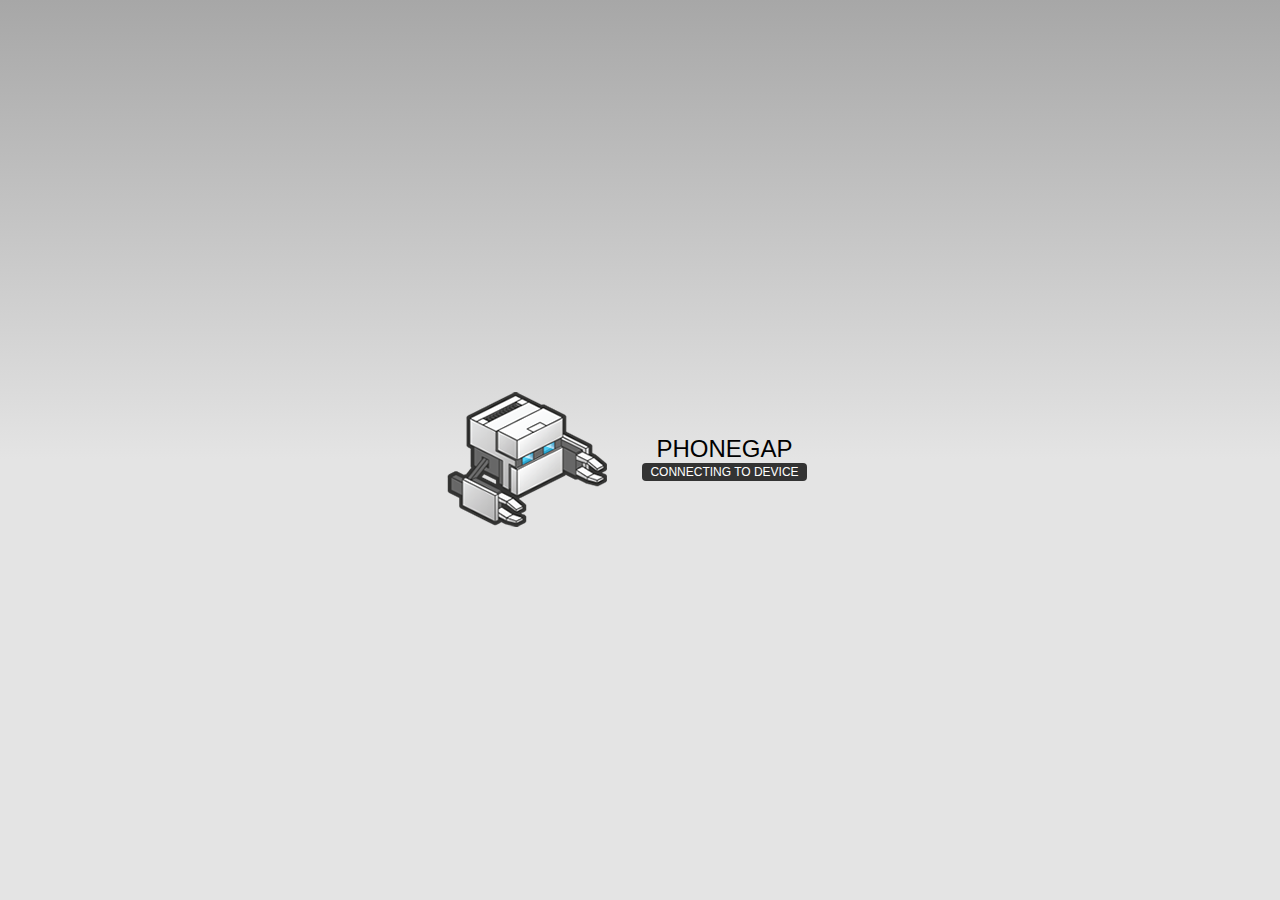
==== www/index.html @ 0a6ea5a8 "Basic bootstrapped setup for KineTech phonegap client app" ====
<!DOCTYPE html>
<!--
    Licensed to the Apache Software Foundation (ASF) under one
    or more contributor license agreements.  See the NOTICE file
    distributed with this work for additional information
    regarding copyright ownership.  The ASF licenses this file
    to you under the Apache License, Version 2.0 (the
    "License"); you may not use this file except in compliance
    with the License.  You may obtain a copy of the License at

    http://www.apache.org/licenses/LICENSE-2.0

    Unless required by applicable law or agreed to in writing,
    software distributed under the License is distributed on an
    "AS IS" BASIS, WITHOUT WARRANTIES OR CONDITIONS OF ANY
     KIND, either express or implied.  See the License for the
    specific language governing permissions and limitations
    under the License.
-->
<html>
    <head>
        <meta charset="utf-8" />
        <meta name="format-detection" content="telephone=no" />
        <meta name="viewport" content="user-scalable=no, initial-scale=1, maximum-scale=1, minimum-scale=1, width=device-width, height=device-height, target-densitydpi=device-dpi" />
        <link rel="stylesheet" type="text/css" href="css/index.css" />
        <title>Hello World</title>
    </head>
    <body>
        <div class="app">
            <h1>PhoneGap</h1>
            <div id="deviceready" class="blink">
                <p class="event listening">Connecting to Device</p>
                <p class="event received">Device is Ready</p>
            </div>
        </div>
        <script type="text/javascript" src="phonegap.js"></script>
        <script type="text/javascript" src="js/index.js"></script>
        <script type="text/javascript">
            app.initialize();
        </script>
    </body>
</html>
---- www/css/index.css ----
/*
 * Licensed to the Apache Software Foundation (ASF) under one
 * or more contributor license agreements.  See the NOTICE file
 * distributed with this work for additional information
 * regarding copyright ownership.  The ASF licenses this file
 * to you under the Apache License, Version 2.0 (the
 * "License"); you may not use this file except in compliance
 * with the License.  You may obtain a copy of the License at
 *
 * http://www.apache.org/licenses/LICENSE-2.0
 *
 * Unless required by applicable law or agreed to in writing,
 * software distributed under the License is distributed on an
 * "AS IS" BASIS, WITHOUT WARRANTIES OR CONDITIONS OF ANY
 * KIND, either express or implied.  See the License for the
 * specific language governing permissions and limitations
 * under the License.
 */
* {
    -webkit-tap-highlight-color: rgba(0,0,0,0); /* make transparent link selection, adjust last value opacity 0 to 1.0 */
}

body {
    -webkit-touch-callout: none;                /* prevent callout to copy image, etc when tap to hold */
    -webkit-text-size-adjust: none;             /* prevent webkit from resizing text to fit */
    -webkit-user-select: none;                  /* prevent copy paste, to allow, change 'none' to 'text' */
    background-color:#E4E4E4;
    background-image:linear-gradient(top, #A7A7A7 0%, #E4E4E4 51%);
    background-image:-webkit-linear-gradient(top, #A7A7A7 0%, #E4E4E4 51%);
    background-image:-ms-linear-gradient(top, #A7A7A7 0%, #E4E4E4 51%);
    background-image:-webkit-gradient(
        linear,
        left top,
        left bottom,
        color-stop(0, #A7A7A7),
        color-stop(0.51, #E4E4E4)
    );
    background-attachment:fixed;
    font-family:'HelveticaNeue-Light', 'HelveticaNeue', Helvetica, Arial, sans-serif;
    font-size:12px;
    height:100%;
    margin:0px;
    padding:0px;
    text-transform:uppercase;
    width:100%;
}

/* Portrait layout (default) */
.app {
    background:url(../img/logo.png) no-repeat center top; /* 170px x 200px */
    position:absolute;             /* position in the center of the screen */
    left:50%;
    top:50%;
    height:50px;                   /* text area height */
    width:225px;                   /* text area width */
    text-align:center;
    padding:180px 0px 0px 0px;     /* image height is 200px (bottom 20px are overlapped with text) */
    margin:-115px 0px 0px -112px;  /* offset vertical: half of image height and text area height */
                                   /* offset horizontal: half of text area width */
}

/* Landscape layout (with min-width) */
@media screen and (min-aspect-ratio: 1/1) and (min-width:400px) {
    .app {
        background-position:left center;
        padding:75px 0px 75px 170px;  /* padding-top + padding-bottom + text area = image height */
        margin:-90px 0px 0px -198px;  /* offset vertical: half of image height */
                                      /* offset horizontal: half of image width and text area width */
    }
}

h1 {
    font-size:24px;
    font-weight:normal;
    margin:0px;
    overflow:visible;
    padding:0px;
    text-align:center;
}

.event {
    border-radius:4px;
    -webkit-border-radius:4px;
    color:#FFFFFF;
    font-size:12px;
    margin:0px 30px;
    padding:2px 0px;
}

.event.listening {
    background-color:#333333;
    display:block;
}

.event.received {
    background-color:#4B946A;
    display:none;
}

@keyframes fade {
    from { opacity: 1.0; }
    50% { opacity: 0.4; }
    to { opacity: 1.0; }
}
 
@-webkit-keyframes fade {
    from { opacity: 1.0; }
    50% { opacity: 0.4; }
    to { opacity: 1.0; }
}
 
.blink {
    animation:fade 3000ms infinite;
    -webkit-animation:fade 3000ms infinite;
}
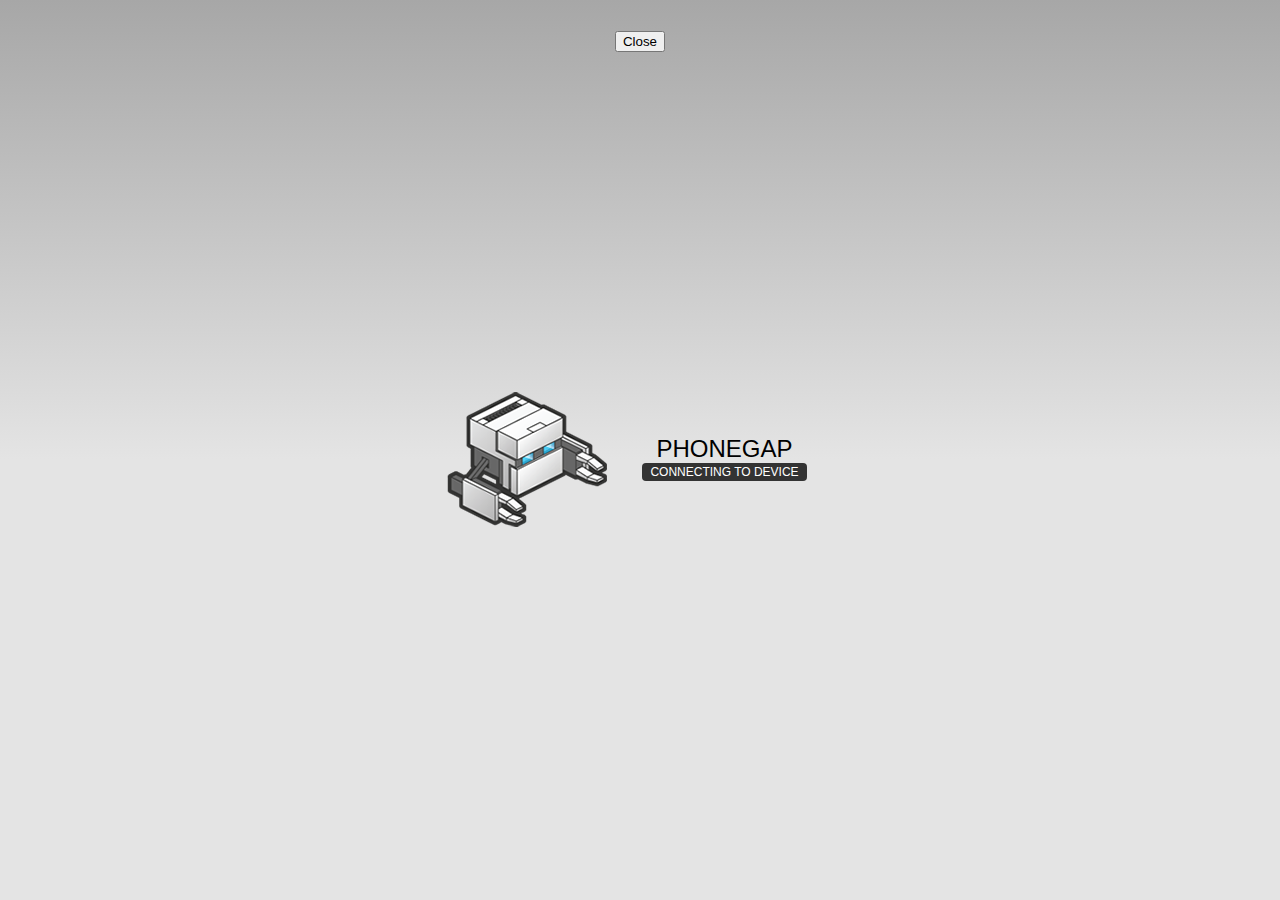
==== commit d28dc49d: "Inserted existing client code" ====
--- a/www/index.html
+++ b/www/index.html
@@ -18,25 +18,52 @@
     under the License.
 -->
 <html>
-    <head>
-        <meta charset="utf-8" />
-        <meta name="format-detection" content="telephone=no" />
-        <meta name="viewport" content="user-scalable=no, initial-scale=1, maximum-scale=1, minimum-scale=1, width=device-width, height=device-height, target-densitydpi=device-dpi" />
-        <link rel="stylesheet" type="text/css" href="css/index.css" />
-        <title>Hello World</title>
-    </head>
-    <body>
-        <div class="app">
-            <h1>PhoneGap</h1>
-            <div id="deviceready" class="blink">
-                <p class="event listening">Connecting to Device</p>
-                <p class="event received">Device is Ready</p>
-            </div>
+  <head>
+    <meta charset="utf-8" />
+    <meta name="format-detection" content="telephone=no" />
+    <meta name="viewport" content="user-scalable=no, initial-scale=1, maximum-scale=1, minimum-scale=1, width=device-width, height=device-height, target-densitydpi=device-dpi" />
+    <link rel="stylesheet" type="text/css" href="css/index.css" />
+    <link rel="stylesheet" type="text/css" href="css/styles.css" />
+    <title>KineTech Client App</title>
+  </head>
+  <body>
+    <div class="app">
+      <h1>PhoneGap</h1>
+      <div id="deviceready" class="blink">
+        <p class="event listening">Connecting to Device</p>
+        <p class="event received">Device is Ready</p>
+      </div>
+    </div>
+    <div id="#wrapper" style="display:none">
+      <div id="drawOptions">
+        <div class="colors">
+          <div class="colorBlock" data-color="#8158D9" style="background-color: #8158D9"></div>
+          <div class="colorBlock" data-color="#D958B1" style="background-color: #D958B1"></div>
+          <div class="colorBlock" data-color="#82F5E7" style="background-color: #82F5E7"></div>
+          <div class="colorBlock" data-color="#4B61F2" style="background-color: #4B61F2"></div>
+          <div class="colorBlock" data-color="#EB0C40" style="background-color: #EB0C40"></div>
+          <div class="colorBlock" data-color="#40DB2C" style="background-color: #40DB2C"></div>
         </div>
-        <script type="text/javascript" src="phonegap.js"></script>
-        <script type="text/javascript" src="js/index.js"></script>
-        <script type="text/javascript">
-            app.initialize();
-        </script>
-    </body>
+
+        <form>
+          <input type="range" name="brushSize" id="brushSize" value="5" min="1" max="10">
+        </form>
+      </div>
+
+
+    
+    </div id="modelMask" style="display:none">
+    </div id="modelWindow" style="display:none">
+      <h1>
+      <p>
+      <button class="closeMsg">Close</button>
+
+
+    <script src="phonegap.js"></script>
+    <script src="js/index.js"></script>
+    <script src="js/client.js"></script>
+    <script>
+      app.initialize();
+    </script>
+  </body>
 </html>
--- a/www/css/styles.css
+++ b/www/css/styles.css
@@ -0,0 +1,97 @@
+/* styles.css */
+
+html, body {
+  height: 100%;
+  width: 100%;
+  overflow: hidden;
+  padding:0;
+  margin: 0;
+}
+
+#drawOptions {
+  height: 100%;
+  width: 100%;
+}
+
+.colors {
+  margin-top:5%;
+  height: 60%;
+  width: 100%;
+}
+
+.colorBlock {
+  border: 1px solid #000;
+  width: 100px;
+  height:100px;
+  display: inline-block;
+  list-style: none;
+}
+
+form {
+  margin-top: 50px;
+}
+
+input[type='range'] {
+  -webkit-appearance: none;
+  background-color: gray;
+  width:98%;
+  height:60px;
+}
+
+input[type='range']::-webkit-slider-thumb {
+    width: 65px;
+    height: 65px;
+}
+
+#modelMask {
+  z-index: 5;
+  height: 100%;
+  width: 100%;
+  position: fixed;
+  top: 0;
+  left: 0;
+  background: -moz-radial-gradient(center, ellipse cover,  rgba(51,51,51,0.7) 0%, rgba(51,51,51,1) 100%); /* FF3.6+ */
+  background: -webkit-gradient(radial, center center, 0px, center center, 100%, color-stop(0%,rgba(51,51,51,0.7)), color-stop(100%,rgba(51,51,51,1))); /* Chrome,Safari4+ */
+  background: -webkit-radial-gradient(center, ellipse cover,  rgba(51,51,51,0.7) 0%,rgba(51,51,51,1) 100%); /* Chrome10+,Safari5.1+ */
+  background: -o-radial-gradient(center, ellipse cover,  rgba(51,51,51,0.7) 0%,rgba(51,51,51,1) 100%); /* Opera 12+ */
+  background: -ms-radial-gradient(center, ellipse cover,  rgba(51,51,51,0.7) 0%,rgba(51,51,51,1) 100%); /* IE10+ */
+  background: radial-gradient(ellipse at center,  rgba(51,51,51,0.7) 0%,rgba(51,51,51,1) 100%); /* W3C */*/*/*/
+}
+
+#modelWindow {
+  z-index: 10;
+  position: fixed;
+  top: 15%;
+  left: 4%;
+  height: 70%;
+  width: 90%;
+  background-color: #ddd;
+  border:6px solid blue;
+  border-radius: 10px;
+}
+
+#modelWindow h1 {
+  text-align: center;
+  font-weight: 800;
+}
+
+#modelWindow p {
+  padding: 0 10px 0 10px;
+  margin: 0;
+  text-align: center;
+  font-size: 22px;
+}
+
+#modelWindow button {
+  height: 50px;
+  width: 120px;
+  border: 3px solid #000;
+  border-radius: 6px;
+  background-color: blue;
+  color: #fff;
+  position: absolute;
+  bottom: 10px;
+  left: 50%;
+  margin-left: -60px;
+  font-size: 18px;
+}
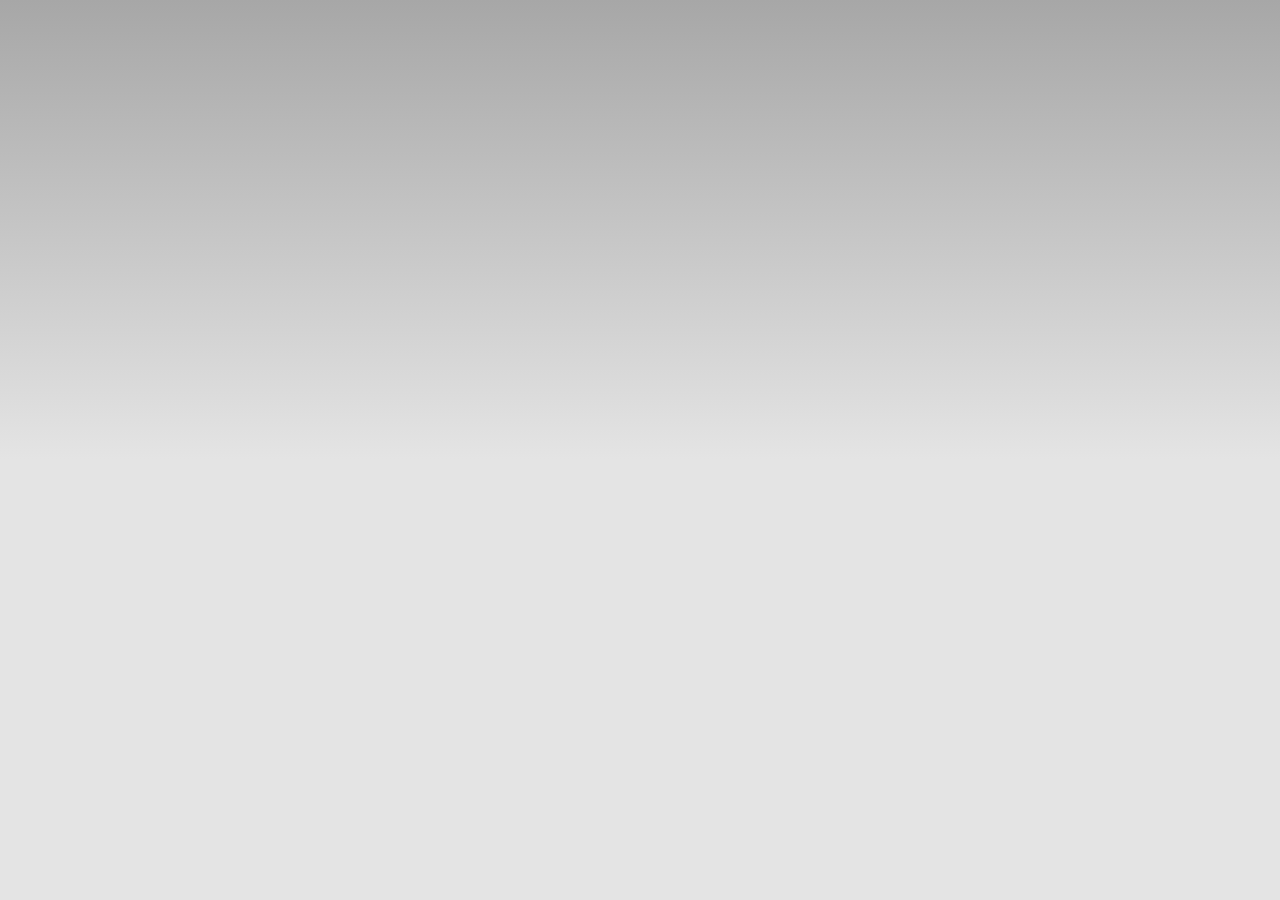
==== commit 4ead9553: "Works for MVP on iOS" ====
--- a/www/index.html
+++ b/www/index.html
@@ -1,40 +1,20 @@
 <!DOCTYPE html>
-<!--
-    Licensed to the Apache Software Foundation (ASF) under one
-    or more contributor license agreements.  See the NOTICE file
-    distributed with this work for additional information
-    regarding copyright ownership.  The ASF licenses this file
-    to you under the Apache License, Version 2.0 (the
-    "License"); you may not use this file except in compliance
-    with the License.  You may obtain a copy of the License at
-
-    http://www.apache.org/licenses/LICENSE-2.0
-
-    Unless required by applicable law or agreed to in writing,
-    software distributed under the License is distributed on an
-    "AS IS" BASIS, WITHOUT WARRANTIES OR CONDITIONS OF ANY
-     KIND, either express or implied.  See the License for the
-    specific language governing permissions and limitations
-    under the License.
--->
 <html>
   <head>
     <meta charset="utf-8" />
     <meta name="format-detection" content="telephone=no" />
     <meta name="viewport" content="user-scalable=no, initial-scale=1, maximum-scale=1, minimum-scale=1, width=device-width, height=device-height, target-densitydpi=device-dpi" />
     <link rel="stylesheet" type="text/css" href="css/index.css" />
-    <link rel="stylesheet" type="text/css" href="css/styles.css" />
+    
+    <script src="js/jquery.min.js"></script>
+    <script src="http://169.254.233.40:8080/socket.io/socket.io.js"></script>
+
     <title>KineTech Client App</title>
   </head>
   <body>
-    <div class="app">
-      <h1>PhoneGap</h1>
-      <div id="deviceready" class="blink">
-        <p class="event listening">Connecting to Device</p>
-        <p class="event received">Device is Ready</p>
-      </div>
-    </div>
-    <div id="#wrapper" style="display:none">
+    <div id="idle"></div>
+
+    <div id="wrapper" style="display:none">
       <div id="drawOptions">
         <div class="colors">
           <div class="colorBlock" data-color="#8158D9" style="background-color: #8158D9"></div>
@@ -43,6 +23,10 @@
           <div class="colorBlock" data-color="#4B61F2" style="background-color: #4B61F2"></div>
           <div class="colorBlock" data-color="#EB0C40" style="background-color: #EB0C40"></div>
           <div class="colorBlock" data-color="#40DB2C" style="background-color: #40DB2C"></div>
+          <div class="colorBlock" data-color="#222222" style="background-color: #222222"></div>
+          <div class="colorBlock" data-color="#F6FF00" style="background-color: #F6FF00"></div>
+          <div class="colorBlock" data-color="#FF9D00" style="background-color: #FF9D00"></div>
+
         </div>
 
         <form>
@@ -50,20 +34,19 @@
         </form>
       </div>
 
-
-    
-    </div id="modelMask" style="display:none">
-    </div id="modelWindow" style="display:none">
+    <div id="modelMask" style="display:none"></div>
+    <div id="modelWindow" style="display:none">
       <h1>
       <p>
       <button class="closeMsg">Close</button>
+    </div>
 
-
+    <script src="js/utils.js"></script>
+    <script src="js/client.js"></script>
+    <script src="js/serverConnection.js"></script>
     <script src="phonegap.js"></script>
-    <script src="js/index.js"></script>
-    <script src="js/client.js"></script>
     <script>
-      app.initialize();
+      client.initialize();
     </script>
   </body>
 </html>
